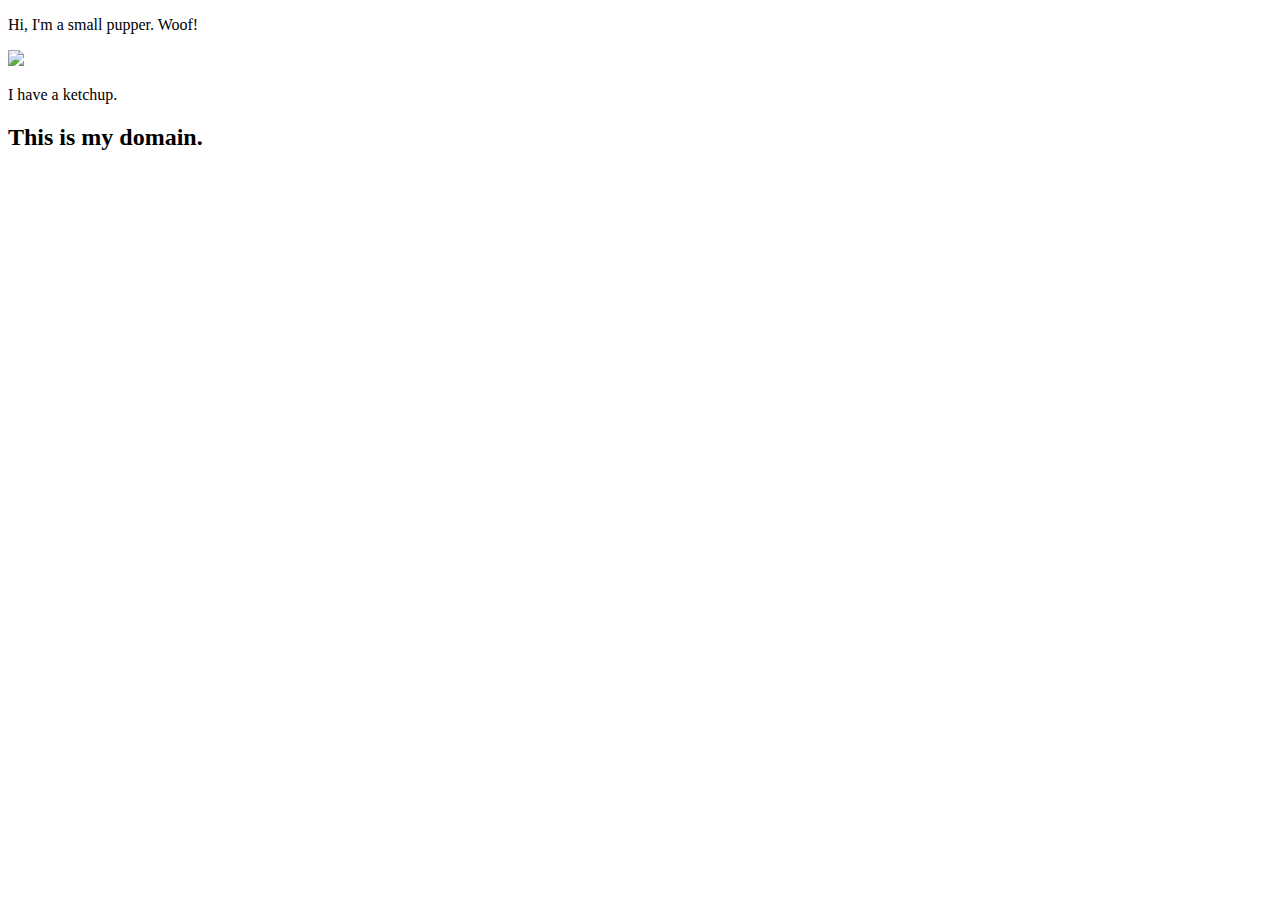
==== Doggo.html @ 1e9c0da4 "Add files via upload" ====
<!DOCTYPE html>
<html>
<head>
	<title>Doggo</title>
	<p>Hi, I'm a small pupper. Woof!</p>
	<img src="https://78.media.tumblr.com/520c9937370275adb136d0f7b3623164/tumblr_o18dkiGWfI1uae2w5o1_500.jpg" width=150>
	<p>I have a ketchup.</p>
	<h2>This is my domain.</h2>
</head>
<body>

</body>
</html>
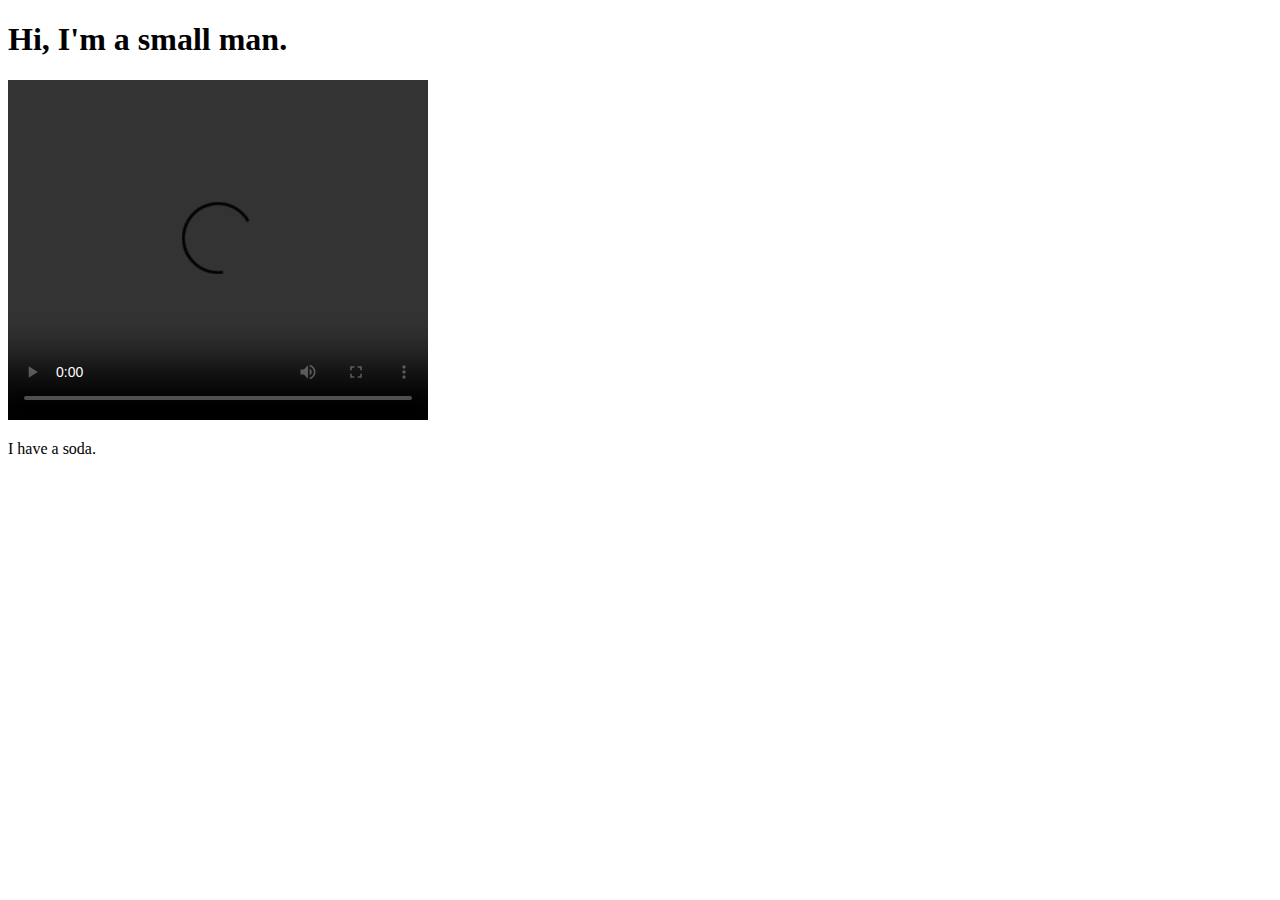
==== commit e995a16e: "Add files via upload" ====
--- a/Doggo.html
+++ b/Doggo.html
@@ -2,12 +2,16 @@
 <html>
 <head>
 	<title>Doggo</title>
-	<p>Hi, I'm a small pupper. Woof!</p>
-	<img src="https://78.media.tumblr.com/520c9937370275adb136d0f7b3623164/tumblr_o18dkiGWfI1uae2w5o1_500.jpg" width=150>
-	<p>I have a ketchup.</p>
-	<h2>This is my domain.</h2>
+	<h1>Hi, I'm a small man.</h1>
+	<!--<img src="https://78.media.tumblr.com/520c9937370275adb136d0f7b3623164/tumblr_o18dkiGWfI1uae2w5o1_500.jpg" width=150>
+-->
+	<video width="420" height ="340" controls>
+		<source src="sodaMan.mp4" type="video/mp4">
+	</video>
+	<p>I have a soda.</p>
+	
 </head>
 <body>
 
-</body>
-</html>+</html>
+</body>